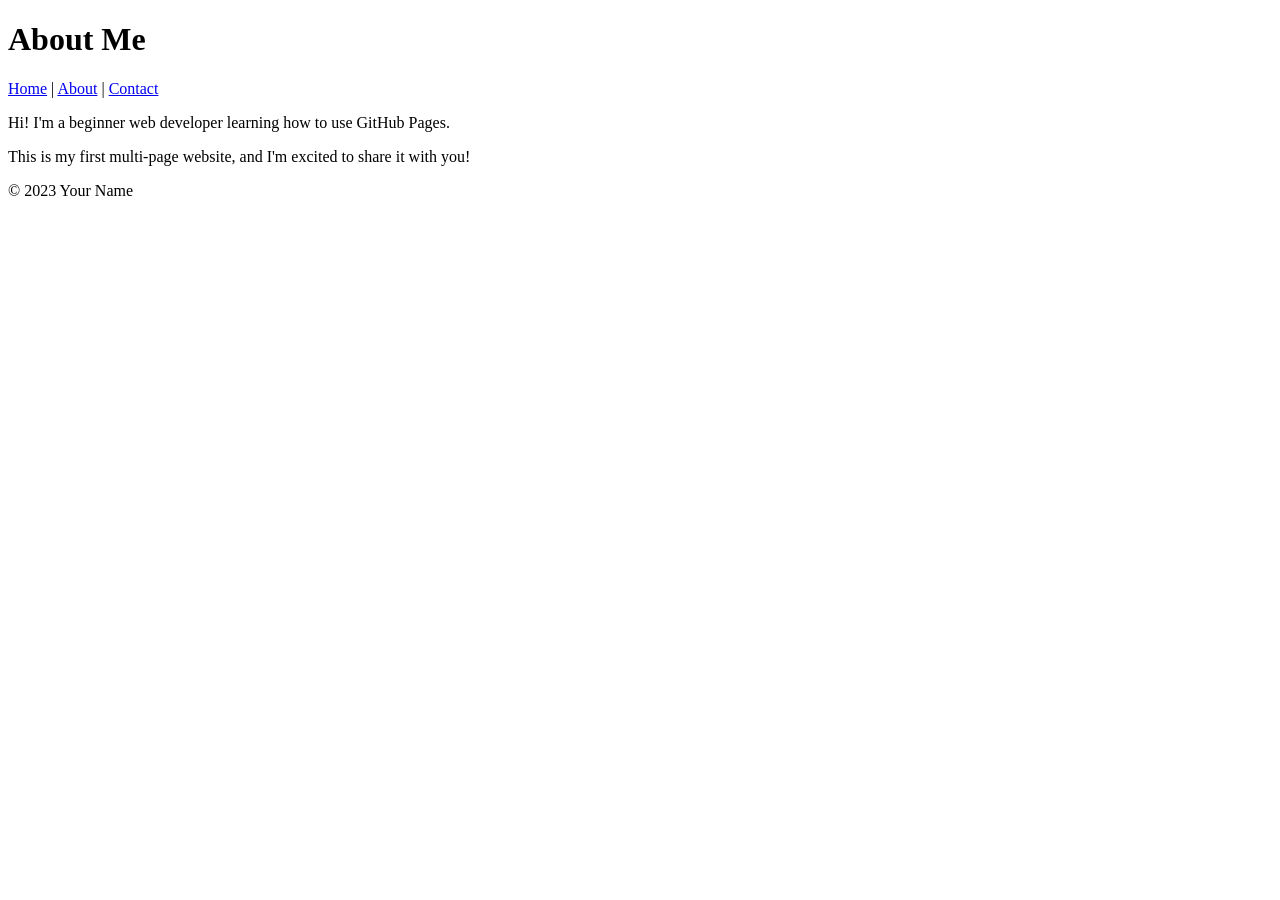
==== about.html @ ed7bb80d "Add files via upload" ====
<!DOCTYPE html>
<html lang="en">
<head>
    <meta charset="UTF-8">
    <meta name="viewport" content="width=device-width, initial-scale=1.0">
    <title>About Me</title>
</head>
<body>
    <header>
        <h1>About Me</h1>
        <nav>
            <a href="index.html">Home</a> |
            <a href="about.html">About</a> |
            <a href="contact.html">Contact</a>
        </nav>
    </header>

    <main>
        <p>Hi! I'm a beginner web developer learning how to use GitHub Pages.</p>
        <p>This is my first multi-page website, and I'm excited to share it with you!</p>
    </main>

    <footer>
        <p>&copy; 2023 Your Name</p>
    </footer>
</body>
</html>
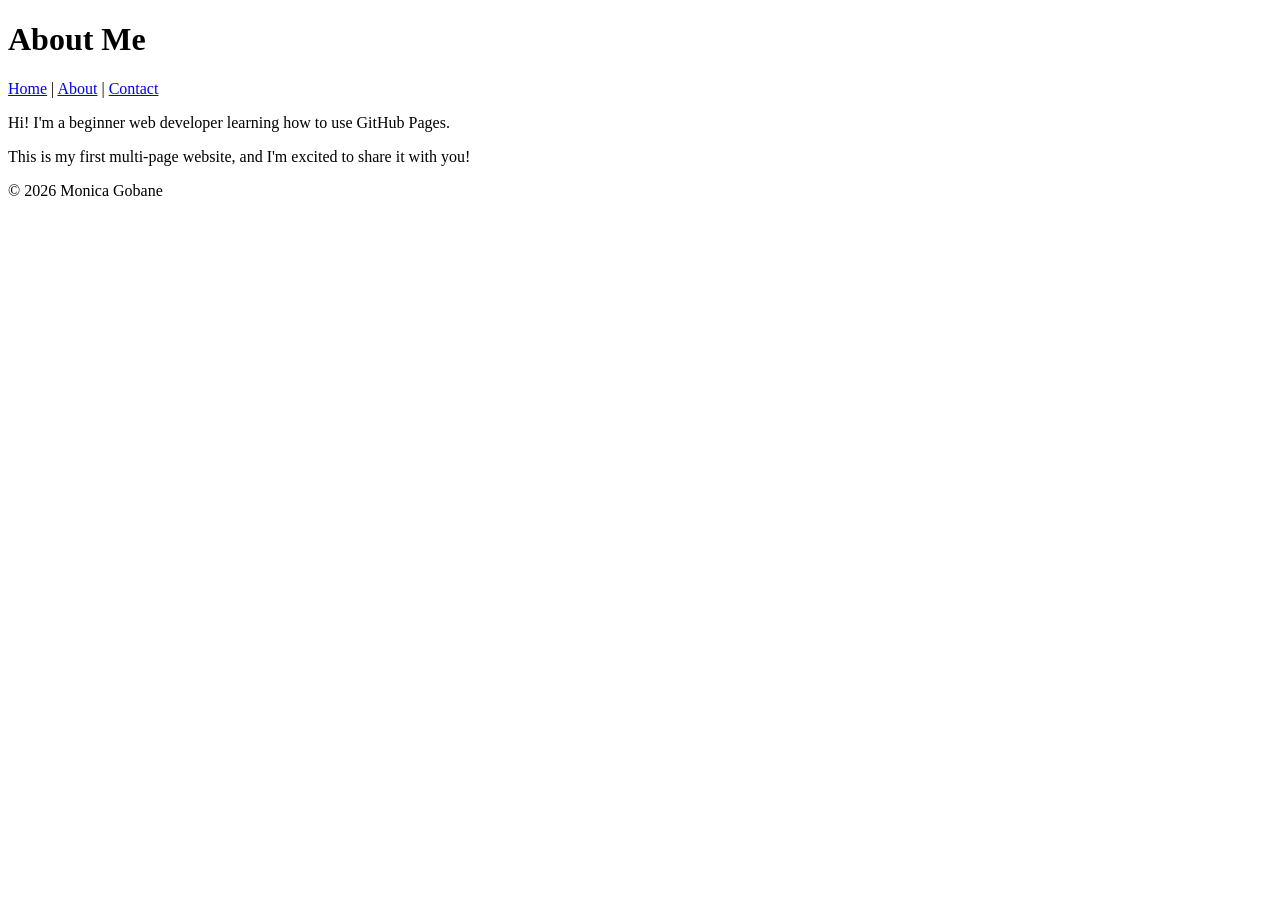
==== commit e475787e: "Updated content" ====
--- a/about.html
+++ b/about.html
@@ -1,27 +1,28 @@
-<!DOCTYPE html>
-<html lang="en">
-<head>
-    <meta charset="UTF-8">
-    <meta name="viewport" content="width=device-width, initial-scale=1.0">
-    <title>About Me</title>
-</head>
-<body>
-    <header>
-        <h1>About Me</h1>
-        <nav>
-            <a href="index.html">Home</a> |
-            <a href="about.html">About</a> |
-            <a href="contact.html">Contact</a>
-        </nav>
-    </header>
-
-    <main>
-        <p>Hi! I'm a beginner web developer learning how to use GitHub Pages.</p>
-        <p>This is my first multi-page website, and I'm excited to share it with you!</p>
-    </main>
-
-    <footer>
-        <p>&copy; 2023 Your Name</p>
-    </footer>
-</body>
-</html>
+<!DOCTYPE html>
+<html lang="en">
+<head>
+    <meta charset="UTF-8">
+    <meta name="viewport" content="width=device-width, initial-scale=1.0">
+    <title>About Me</title>
+    <link rel="stylesheet" href="styles.css">
+</head>
+<body>
+    <header>
+        <h1>About Me</h1>
+        <nav>
+            <a href="index.html">Home</a> |
+            <a href="about.html">About</a> |
+            <a href="contact.html">Contact</a>
+        </nav>
+    </header>
+
+    <main>
+        <p>Hi! I'm a beginner web developer learning how to use GitHub Pages.</p>
+        <p>This is my first multi-page website, and I'm excited to share it with you!</p>
+    </main>
+
+    <footer>
+        <p>&copy; 2026 Monica Gobane</p>
+    </footer>
+</body>
+</html>
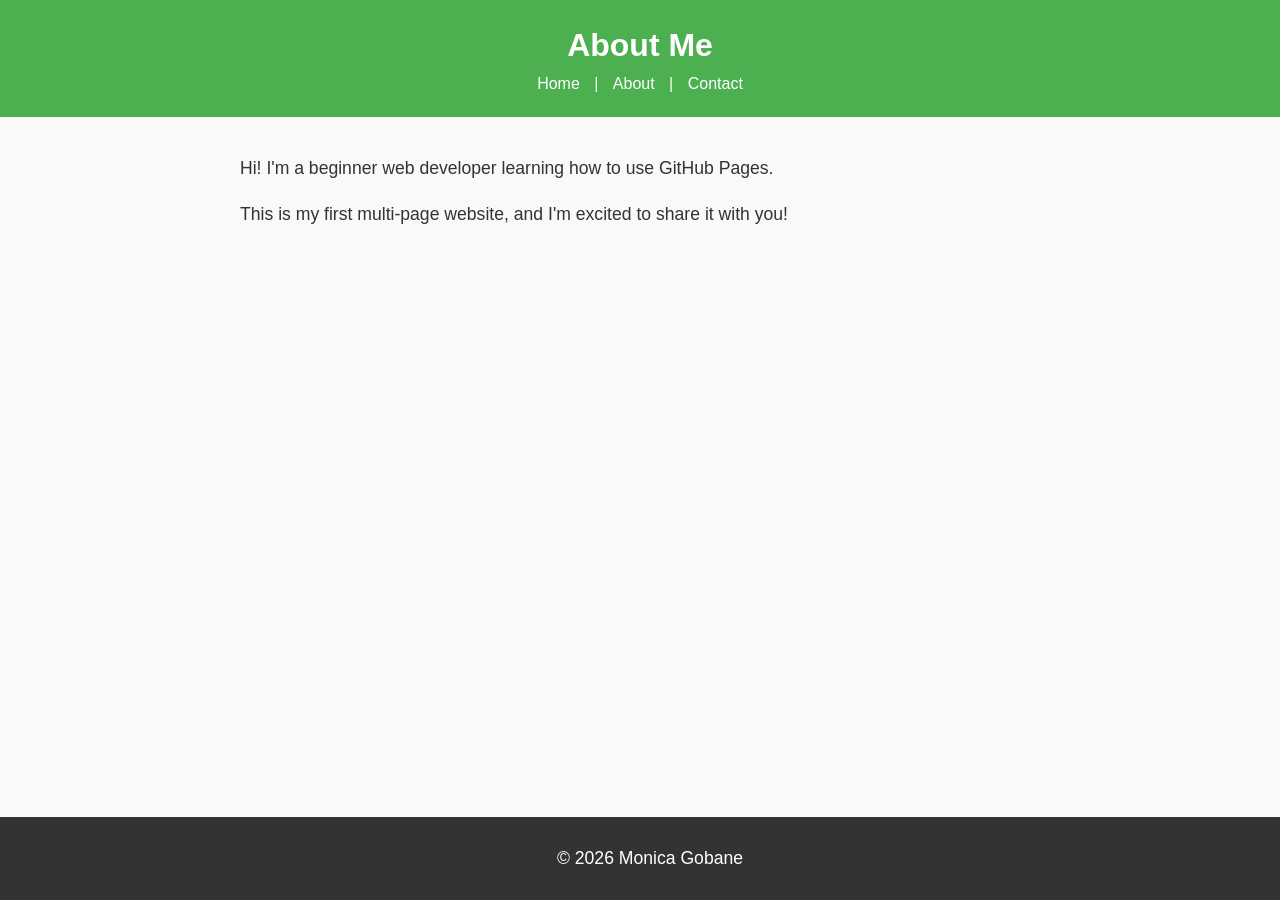
==== commit 37404c37: "Updated content" ====
--- a/about.html
+++ b/about.html
@@ -4,7 +4,7 @@
     <meta charset="UTF-8">
     <meta name="viewport" content="width=device-width, initial-scale=1.0">
     <title>About Me</title>
-    <link rel="stylesheet" href="styles.css">
+    <link rel="stylesheet" href="style.css">
 </head>
 <body>
     <header>
--- a/style.css
+++ b/style.css
@@ -0,0 +1,69 @@
+body {
+    font-family: Arial, sans-serif;
+    color: #333;
+    background-color: #f9f9f9;
+    margin: 0;
+    padding: 0;
+    line-height: 1.6;
+}
+header {
+    background-color: #4CAF50;
+    color: white;
+    padding: 20px;
+    text-align: center;
+}
+
+header h1 {
+    margin: 0;
+}
+
+nav a {
+    color: white;
+    text-decoration: none;
+    margin: 0 10px;
+}
+
+nav a:hover {
+    text-decoration: underline;
+}
+main {
+    padding: 20px;
+    max-width: 800px;
+    margin: 0 auto;
+}
+
+main img {
+    max-width: 100%;
+    height: auto;
+    display: block;
+    margin: 20px 0;
+}
+footer {
+    background-color: #333;
+    color: white;
+    text-align: center;
+    padding: 10px;
+    position: fixed;
+    bottom: 0;
+    width: 100%;
+}
+p {
+    font-size: 1.1em;
+}
+
+a {
+    color: #4CAF50;
+    text-decoration: none;
+}
+
+a:hover {
+    text-decoration: underline;
+}
+img {
+    border: 5px solid #4CAF50;
+    border-radius: 10px;
+}
+main a[href^="mailto:"] {
+    color: #ff5722;
+    font-weight: bold;
+}
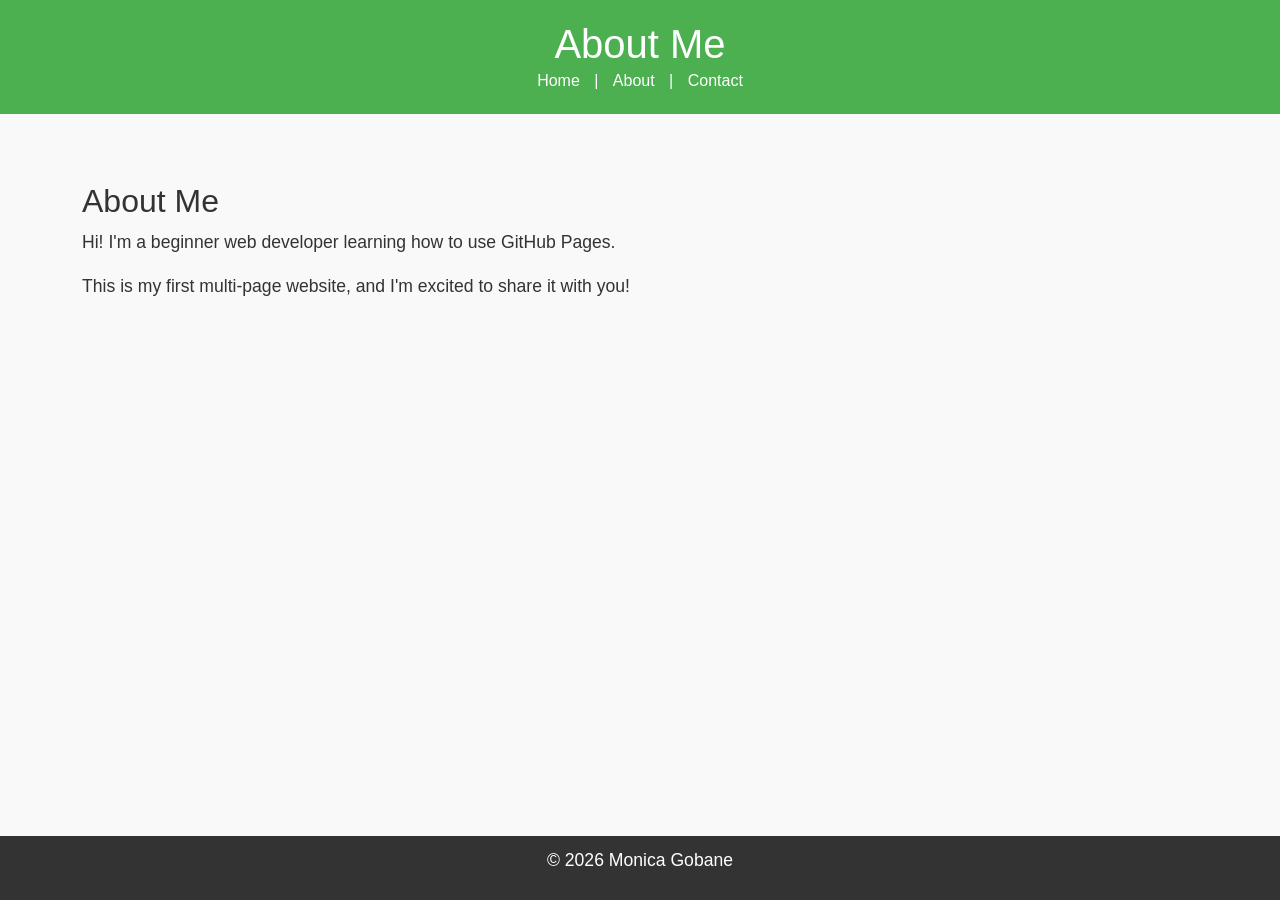
==== commit cb883ae1: "Added Bootstrap framework for styling and layout" ====
--- a/about.html
+++ b/about.html
@@ -4,9 +4,17 @@
     <meta charset="UTF-8">
     <meta name="viewport" content="width=device-width, initial-scale=1.0">
     <title>About Me</title>
-    <link rel="stylesheet" href="style.css">
+    <!-- Bootstrap CSS --> 
+
+<link href="https://cdn.jsdelivr.net/npm/bootstrap@5.3.0/dist/css/bootstrap.min.css" rel="stylesheet"> 
+    <link rel="stylesheet" href="styles.css">
 </head>
 <body>
+    <!-- Bootstrap JS and dependencies --> 
+
+<script src="https://cdn.jsdelivr.net/npm/@popperjs/core@2.11.6/dist/umd/popper.min.js"></script> 
+
+<script src="https://cdn.jsdelivr.net/npm/bootstrap@5.3.0/dist/js/bootstrap.min.js"></script>
     <header>
         <h1>About Me</h1>
         <nav>
@@ -16,10 +24,11 @@
         </nav>
     </header>
 
-    <main>
-        <p>Hi! I'm a beginner web developer learning how to use GitHub Pages.</p>
-        <p>This is my first multi-page website, and I'm excited to share it with you!</p>
-    </main>
+    <main class="container my-5"> 
+    <h2>About Me</h2> 
+    <p>Hi! I'm a beginner web developer learning how to use GitHub Pages.</p> 
+    <p>This is my first multi-page website, and I'm excited to share it with you!</p> 
+</main> 
 
     <footer>
         <p>&copy; 2026 Monica Gobane</p>
--- a/styles.css
+++ b/styles.css
@@ -0,0 +1,69 @@
+body {
+    font-family: Arial, sans-serif;
+    color: #333;
+    background-color: #f9f9f9;
+    margin: 0;
+    padding: 0;
+    line-height: 1.6;
+}
+header {
+    background-color: #4CAF50;
+    color: white;
+    padding: 20px;
+    text-align: center;
+}
+
+header h1 {
+    margin: 0;
+}
+
+nav a {
+    color: white;
+    text-decoration: none;
+    margin: 0 10px;
+}
+
+nav a:hover {
+    text-decoration: underline;
+}
+main {
+    padding: 20px;
+    max-width: 800px;
+    margin: 0 auto;
+}
+
+main img {
+    max-width: 100%;
+    height: auto;
+    display: block;
+    margin: 20px 0;
+}
+footer {
+    background-color: #333;
+    color: white;
+    text-align: center;
+    padding: 10px;
+    position: fixed;
+    bottom: 0;
+    width: 100%;
+}
+p {
+    font-size: 1.1em;
+}
+
+a {
+    color: #4CAF50;
+    text-decoration: none;
+}
+
+a:hover {
+    text-decoration: underline;
+}
+img {
+    border: 5px solid #4CAF50;
+    border-radius: 10px;
+}
+main a[href^="mailto:"] {
+    color: #ff5722;
+    font-weight: bold;
+}
